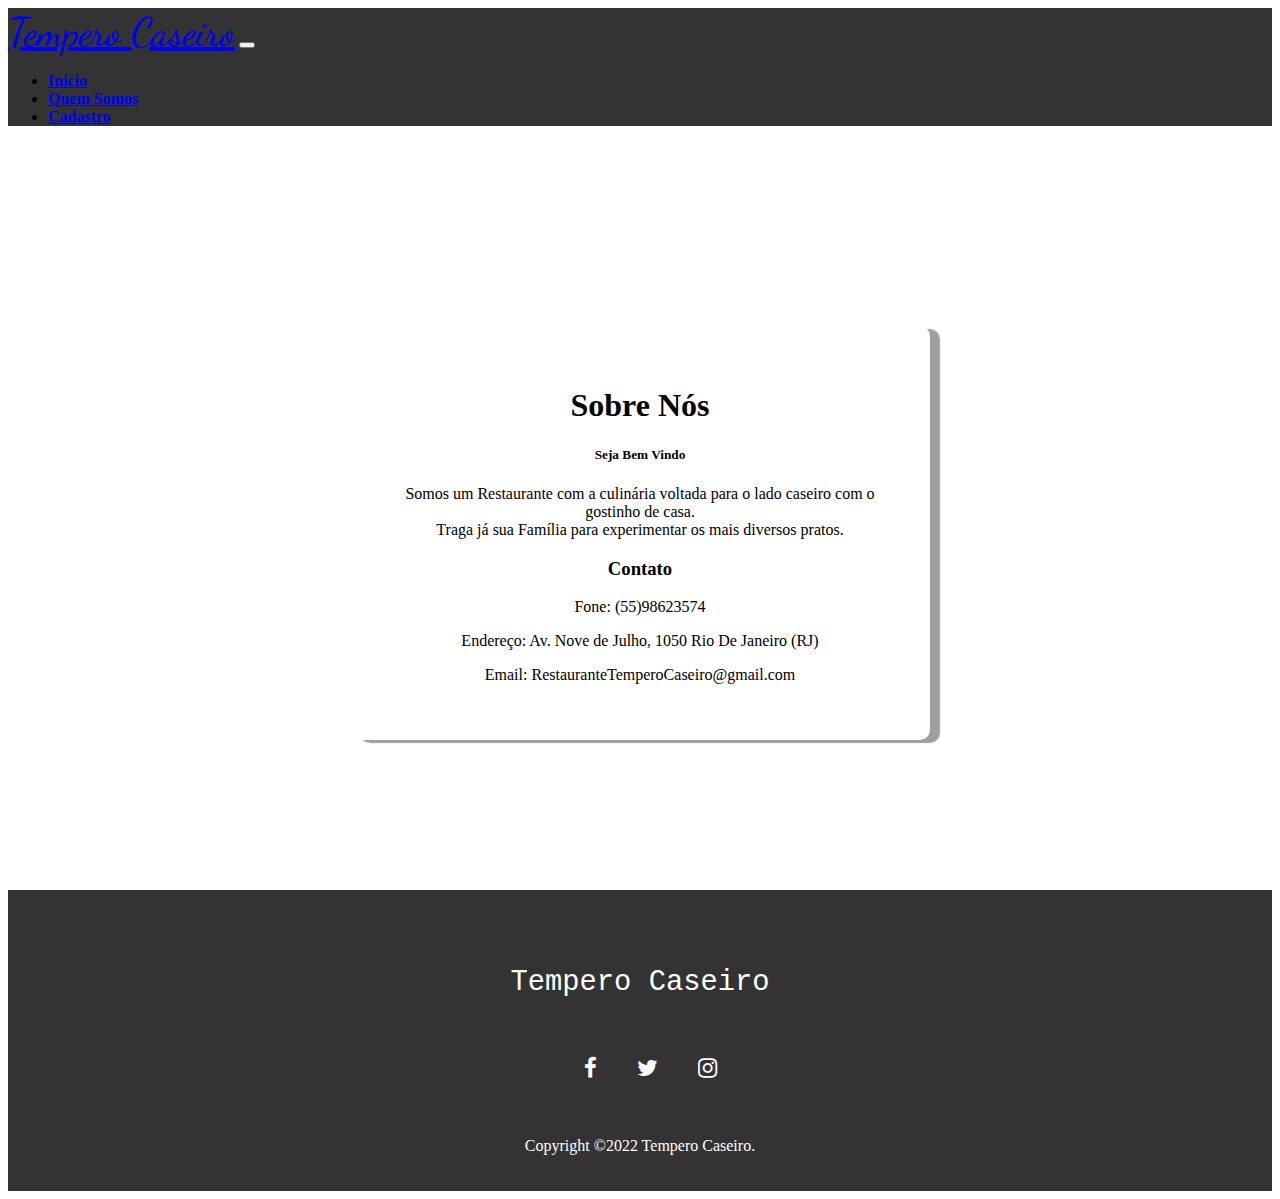
==== Sobre.html @ 991892a3 "Terceiro Commit" ====
<!DOCTYPE html>
<html lang="en">

<head>
    <meta charset="UTF-8">
    <meta http-equiv="X-UA-Compatible" content="IE=edge">
    <meta name="viewport" content="width=device-width, initial-scale=1.0">
    <title>Sobre Nós</title>

    <link rel="stylesheet" href="./src/CSS/bootstrap.min.css">
    <link rel="stylesheet" href="./src/CSS/style.css">
    <link rel="stylesheet" href="https://cdnjs.cloudflare.com/ajax/libs/font-awesome/4.7.0/css/font-awesome.min.css" />
    <link rel="shortcut icon" href="./src/images/Icon.png" type="image/x-icon">
</head>






<body class="imagem-fundo">

    <header>
        <nav class="navbar navbar-expand-lg navbar-dark fixed-top ">
            <div class="container-fluid">
                <a class="navbar-brand" href="./index.html">Tempero Caseiro</a>
                <button class="navbar-toggler" type="button" data-bs-toggle="collapse" data-bs-target="#navbarNav"
                    aria-controls="navbarNav" aria-expanded="false" aria-label="Toggle navigation">
                    <span class="navbar-toggler-icon"></span>
                </button>
                <div class="collapse navbar-collapse justify-content-end text" id="navbarNav">
                    <ul class="navbar-nav ">
                        <li class="nav-item">
                            <a class="nav-link active " href="./index.html">Inicio</a>
                        </li>
                        <li class="nav-item">
                            <a class="nav-link active" href="./Sobre.html">Quem Somos</a>
                        </li>
                        <li class="nav-item">
                            <a class="nav-link active" href="./Cadastro.html">Cadastro</a>
                        </li>
                    </ul>
                </div>
            </div>
        </nav>
    </header>


    <main class="margem-concluido">
        <div class="container-fluid">
            <div class="row">
                <div class="col-12">
                    <div class="caixa">
                      <h1>Sobre Nós</h1>
                      <h5>Seja Bem Vindo</h5>
                      <p>Somos um Restaurante com a culinária voltada para o lado caseiro com o gostinho de casa.<br>
                        Traga já sua Família para experimentar os mais diversos pratos.
                        </p>
                      <h3 class="mt-2">Contato</h3>
                      <p>Fone: (55)98623574</p>
                      <p>Endereço: Av. Nove de Julho, 1050 Rio De Janeiro (RJ)</p>
                      <p>Email: RestauranteTemperoCaseiro@gmail.com</p>
                    </div>
                </div>
            </div>
        </div>
    </main>


    <footer class="margem-footer">
        <div class="footer-content">
            <h3>Tempero Caseiro</h3>
            <ul class="socials">
                <li><a href="#"><i class="fa fa-facebook"></i></a></li>
                <li><a href="#"><i class="fa fa-twitter"></i></a></li>
                <li><a href="#"><i class="fa fa-instagram"></i></a></li>
            </ul>
        </div>

        <div class="footer-bottom">
            <p>Copyright &copy;2022 Tempero Caseiro.</p>
        </div>

    </footer>




    <script src="./src/Scripts/bootstrap.bundle.min.js"></script>
</body>

</html>
---- src/CSS/style.css ----
@import url('https://fonts.googleapis.com/css2?family=Dancing+Script&display=swap');

.imagem-carrosel{
    object-fit: cover;
    height: 400px;
    object-position: 0 20%;
}

.imagem-carrosel-2{
    object-fit: cover;
    height: 400px;
    object-position: 0 ;
}

.imagem-carrosel-3{
    object-fit: cover;
    height: 400px;
    object-position: 0 60% 10%;
}

@media only screen and (max-width: 600px) {
    .imagem-carrosel-2{
        object-position: 30% 60%;
    }

    .imagem-carrosel-3{
        object-position: 30% 60%;
    }

  }

.cor-borda{
    border-color: black;
    border-width: 4px;
    
}

.modal-open{
    padding: 8px 16px;
    background: royalblue;
    color: white;
    border-radius: 5px;
    outline: none;
    border: none;
}

.modal-open:hover{
    background: #110ece;
}

.Modal{
    position: fixed;
    top: 0;
    right: 0;
    left: 0;
    bottom: 0;
    background: rgba(0, 0, 0, 0.5);
    z-index: 2;
    display: none;
    animation: modal-open .5s;
}


.Modal-content{
    background: #fff;
    margin-top: 100px;
    width: 400px;
    max-width: 100%;
    margin-left: auto;
    margin-right: auto;
    padding: 8px 24px;
    border-radius: 4px;
    z-index: 4;
}


.Modal-header{
    font-weight: 500;
    padding: 10px 0;
    text-align: center;
    font-size: 26px;
}


.Modal-body{
    padding: 15px 0;
}



.Modal-footer{
    padding: 15px 0;
}

.Modal-footer .Modal-close{
    padding: 8px 16px;
    font-size: 14px;
    border: none;
    outline: none;
    border-radius: 4px;
    color: #1a73e8;
}

@keyframes modal-open{
    from{
        opacity: 0;
    }
    to{
        opacity: 1;
    }
}



.navbar{
    background-color: #333333;
}

.navbar-brand{
    font-family: 'Dancing Script', cursive;
    font-size: 40px;
    font-weight: 500;
    
}



.card{
    max-height: 400px;
    background: #333333;
    color: white;
}


.imagem{
    object-fit: cover;
    height: 150px;
}


html{
    scroll-behavior: smooth;
}


footer{
    background-color: #333333;
    color: white;
    height: auto;
    width: 100%;
    padding-top: 40px;
}


.footer-content{
    display: flex;
    align-items: center;
    justify-content: center;
    flex-direction: column;
    text-align: center;
}

.footer-content h3{
    font-size: 1.8rem;
    font-weight: 400;
    font-family: 'Courier New', Courier, monospace;
    text-transform: capitalize;
    line-height: 3rem;
}


.socials{
    list-style: none;
    display: flex;
    align-items: center;
    justify-content: center;
   
}

.socials li{
    margin:  5px 10px;
    padding-right: 20px;
    align-items: center;
}

.socials a{
    text-decoration: none;
    color: white;
}

.socials a i {
    font-size: 1.4rem;
    transition: color .4s ease ;
}

.socials a:hover i{
    color: #1a73e8;
}

.footer-bottom{
    background-color: #333333;
    width: 100%;
    padding: 20px 0;
    text-align: center;
}



.nav-link{
    font-weight: bold;
}


.margem-top{
    margin-top: 38px;
}


.margem-concluido{
    margin-top: 200px;
    text-align: center;
    align-items: center;
}


.imagem-fundo{
    background-image: url(/src/images/Background.png);
    background-repeat: no-repeat;
    background-size: cover;
    background-attachment: fixed
}

.caixa {
    padding: 40px;
    width: 500px;
    background: #fff;
    border-radius: 10px;
    box-shadow: 10px 3px 1px 0px #00000060;
    display: inline-block;
}

@media only screen and (max-width: 600px){
    .caixa{
        width: 100%;
    }



}

.margem-footer{
    margin-top: 150px;
}

.imagem-concluido{
    width: 150px;
    height: 130px;
}


.alinhamento-titulo{
    text-align: center;
    align-items: center;
}
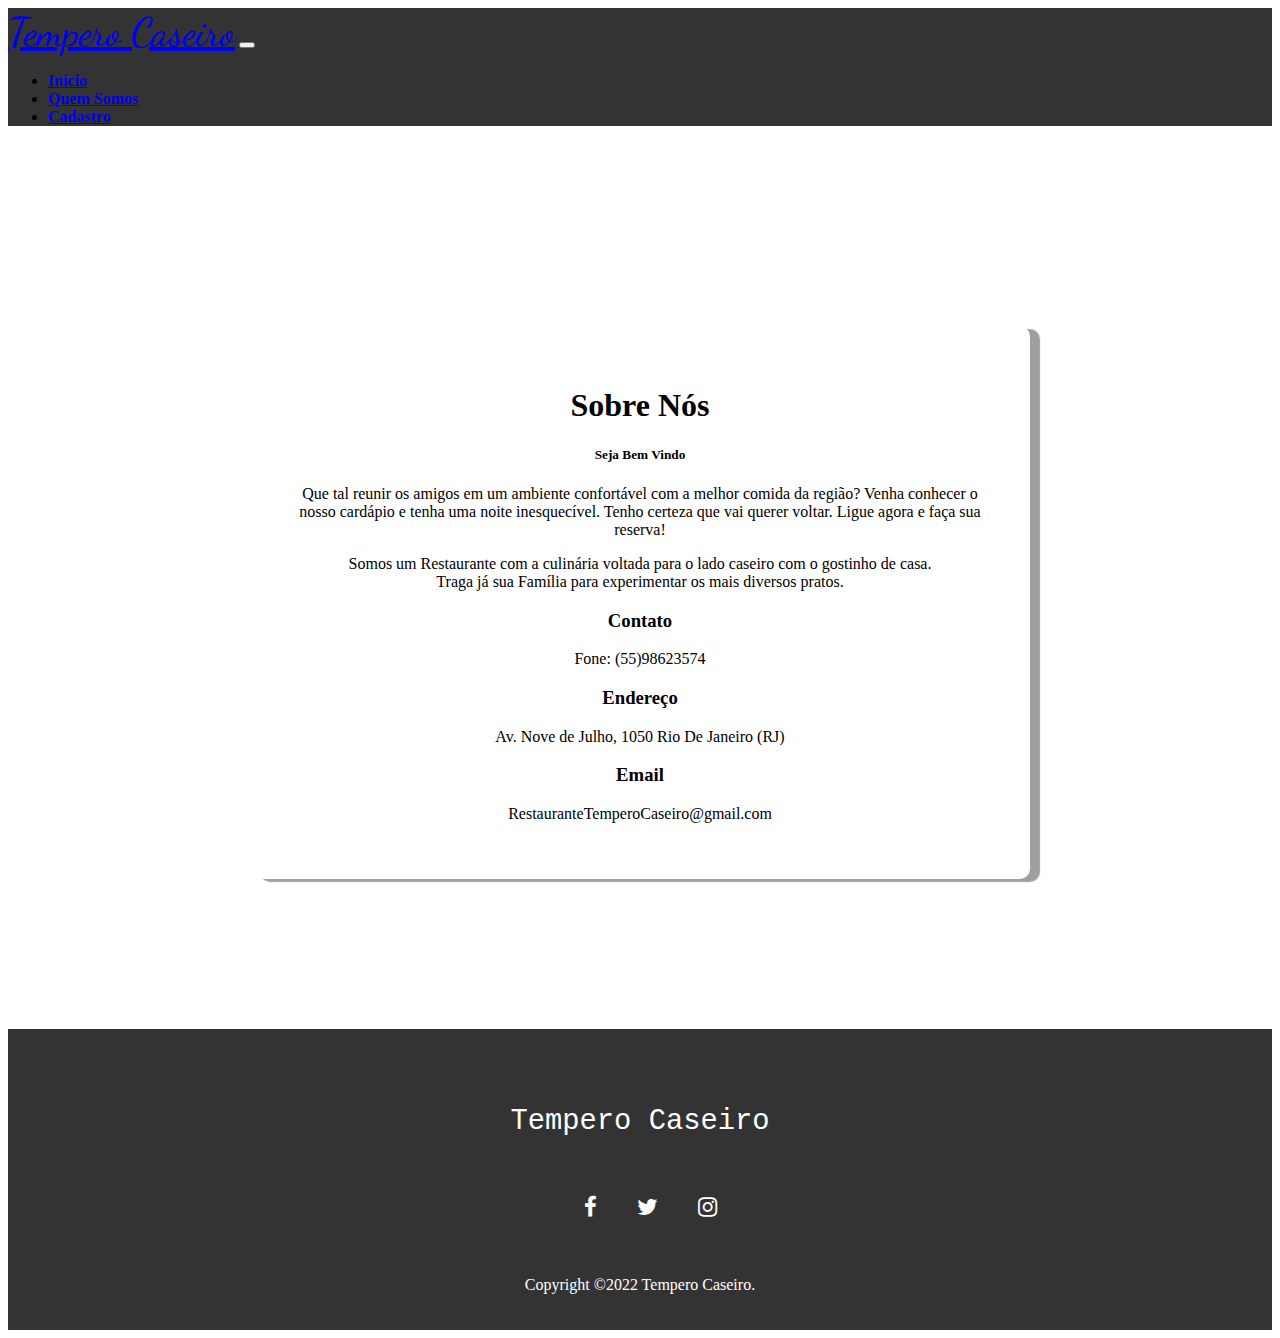
==== commit bdc42aec: "Quinto Commit" ====
--- a/Sobre.html
+++ b/Sobre.html
@@ -50,16 +50,19 @@
         <div class="container-fluid">
             <div class="row">
                 <div class="col-12">
-                    <div class="caixa">
+                    <div class="caixa-sobre">
                       <h1>Sobre Nós</h1>
                       <h5>Seja Bem Vindo</h5>
+                      <p>Que tal reunir os amigos em um ambiente confortável com a melhor comida da região? Venha conhecer o nosso cardápio e tenha uma noite inesquecível. Tenho certeza que vai querer voltar. Ligue agora e faça sua reserva!</p>
                       <p>Somos um Restaurante com a culinária voltada para o lado caseiro com o gostinho de casa.<br>
                         Traga já sua Família para experimentar os mais diversos pratos.
                         </p>
                       <h3 class="mt-2">Contato</h3>
                       <p>Fone: (55)98623574</p>
-                      <p>Endereço: Av. Nove de Julho, 1050 Rio De Janeiro (RJ)</p>
-                      <p>Email: RestauranteTemperoCaseiro@gmail.com</p>
+                      <h3 class="mt-2">Endereço</h3>
+                      <p>Av. Nove de Julho, 1050 Rio De Janeiro (RJ)</p>
+                      <h3 class="mt-2">Email</h3>
+                      <p>RestauranteTemperoCaseiro@gmail.com</p>
                     </div>
                 </div>
             </div>
--- a/src/CSS/style.css
+++ b/src/CSS/style.css
@@ -1,4 +1,5 @@
 @import url('https://fonts.googleapis.com/css2?family=Dancing+Script&display=swap');
+
 
 .imagem-carrosel{
     object-fit: cover;
@@ -30,8 +31,9 @@
   }
 
 .cor-borda{
-    border-color: black;
-    border-width: 4px;
+    border-color: rgb(64, 65, 62);
+    border-width: 3px;
+    box-shadow: 10px 3px 1px 0px #00000060;
     
 }
 
@@ -45,7 +47,8 @@
 }
 
 .modal-open:hover{
-    background: #110ece;
+    background: #4643f1;
+    transition: 0.4s;
 }
 
 .Modal{
@@ -98,7 +101,13 @@
     border: none;
     outline: none;
     border-radius: 4px;
-    color: #1a73e8;
+    color: #fff;
+    background: #4643f1;
+}
+
+.Modal-close:hover{
+    background-color: #c43838;
+    transition: 0.4s;
 }
 
 @keyframes modal-open{
@@ -126,9 +135,10 @@
 
 
 .card{
+    height: 320px;
     max-height: 400px;
-    background: #333333;
-    color: white;
+    background: white;
+    color: black;
 }
 
 
@@ -212,7 +222,7 @@
 
 
 .margem-top{
-    margin-top: 38px;
+    margin-top: 60px;
 }
 
 
@@ -239,14 +249,29 @@
     display: inline-block;
 }
 
+.caixa-sobre{
+    padding: 40px;
+    width: 700px;
+    background: #fff;
+    border-radius: 10px;
+    box-shadow: 10px 3px 1px 0px #00000060;
+    display: inline-block;
+}
+
+
 @media only screen and (max-width: 600px){
     .caixa{
         width: 100%;
     }
 
-
-
-}
+    .caixa-sobre{
+        width: 100%;
+    }
+
+
+
+}
+
 
 .margem-footer{
     margin-top: 150px;
@@ -261,4 +286,98 @@
 .alinhamento-titulo{
     text-align: center;
     align-items: center;
+}
+
+body{
+    transition: background 0.2s linear;
+}
+
+body.dark {
+	background: #292C35;
+}
+
+body.dark p {
+    color: #fff;
+}
+
+body.dark h1 {
+    color: #fff;
+}
+
+body.dark h2{
+    color: #fff;
+}
+
+body.dark .caixa{
+    background: #292C35;
+    color: #fff;
+}
+
+body.dark .Modal-header p{
+    color: #fff;
+}
+
+body.dark .Modal-body p{
+    color: #fff;
+}
+
+body.dark .card{
+    background-color: #292C35;
+    color: #fff;
+}
+
+body.dark .Modal-content{
+    background-color: #333333;
+}
+
+
+
+
+
+.checkbox {
+	opacity: 0;
+	position: absolute;
+}
+
+.label {
+	background-color: #111;
+	border-radius: 50px;
+	cursor: pointer;
+	display: flex;
+	align-items: center;
+	justify-content: space-between;
+	padding: 5px;
+	position: relative;
+	height: 26px;
+	width: 50px;
+	transform: scale(1.5);
+}
+
+.label .ball {
+	background-color: #fff;
+	border-radius: 50%;
+	position: absolute;
+	top: 2px;
+	left: 2px;
+	height: 22px;
+	width: 22px;
+	transform: translateX(0px);
+	transition: transform 0.2s linear;
+}
+
+.checkbox:checked + .label .ball {
+	transform: translateX(24px);
+}
+
+
+.fa-moon {
+	color: #f1c40f;
+}
+
+.fa-sun {
+	color: #f39c12;
+}
+
+.margem{
+    padding: 20px;
 }